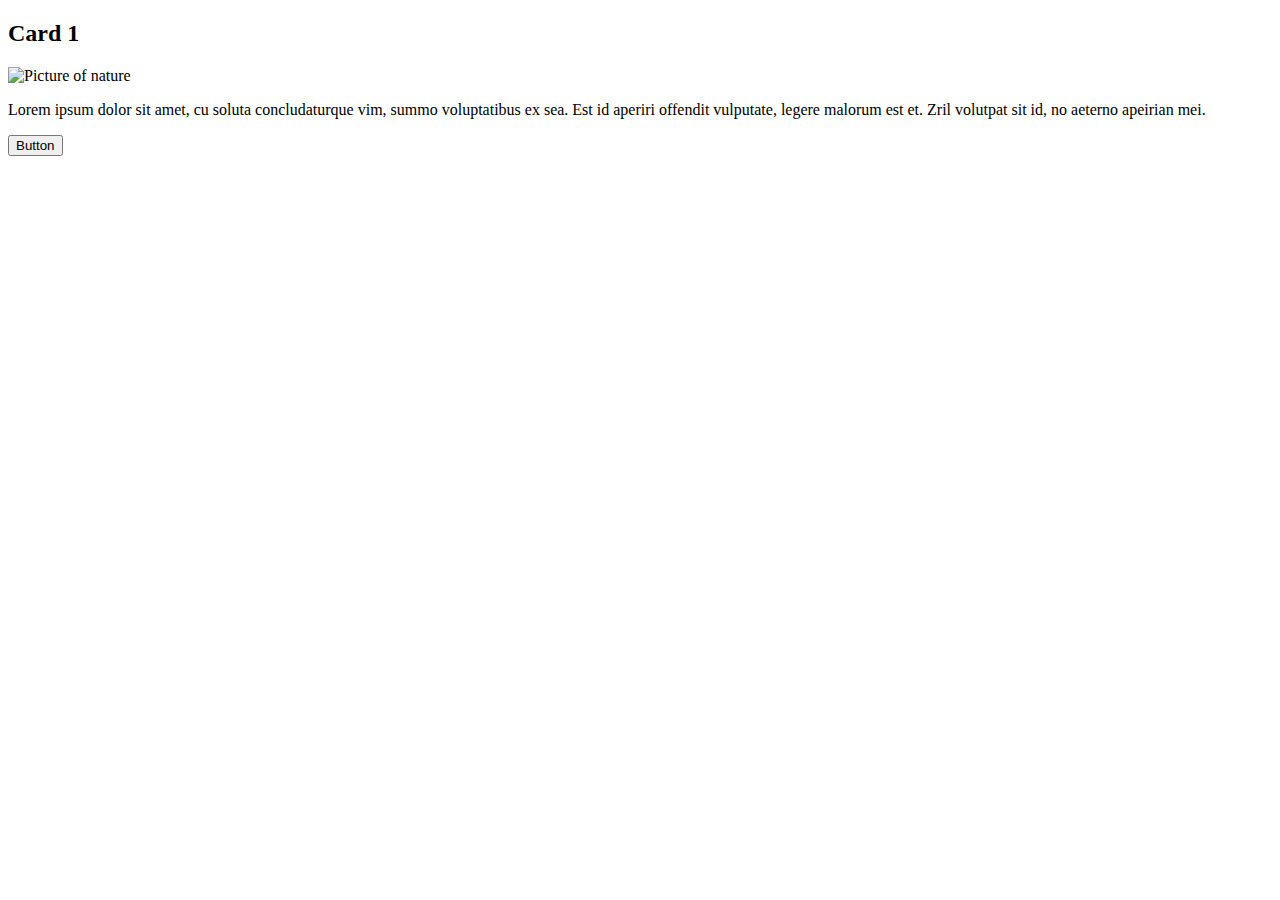
==== lab01/exercise01/index.html @ 64fa3284 "first commit" ====
<!DOCTYPE html>
<html lang="en" >
<head>
    <meta charset="UTF-8">
    <title>HTML Box Model</title>
    <!-- <link rel="stylesheet" href="style.css"> -->
</head>
<body>

    <section>
        <h2>Card 1</h2>
        <img src="https://picsum.photos/id/10/360/260" alt="Picture of nature" />
        <p>Lorem ipsum dolor sit amet, cu soluta concludaturque vim, summo voluptatibus ex sea. Est id aperiri offendit vulputate, legere malorum est et. Zril volutpat sit id, no aeterno apeirian mei.</p>
        <button>Button</button>
    </section>
  
</body>
</html>
---- lab01/exercise01/style.css ----
body * {
    box-sizing: border-box;
}

body {
    font-family: Arial, Helvetica, sans-serif;
}

/*
Add some style blocks below this line to style the card.
*/
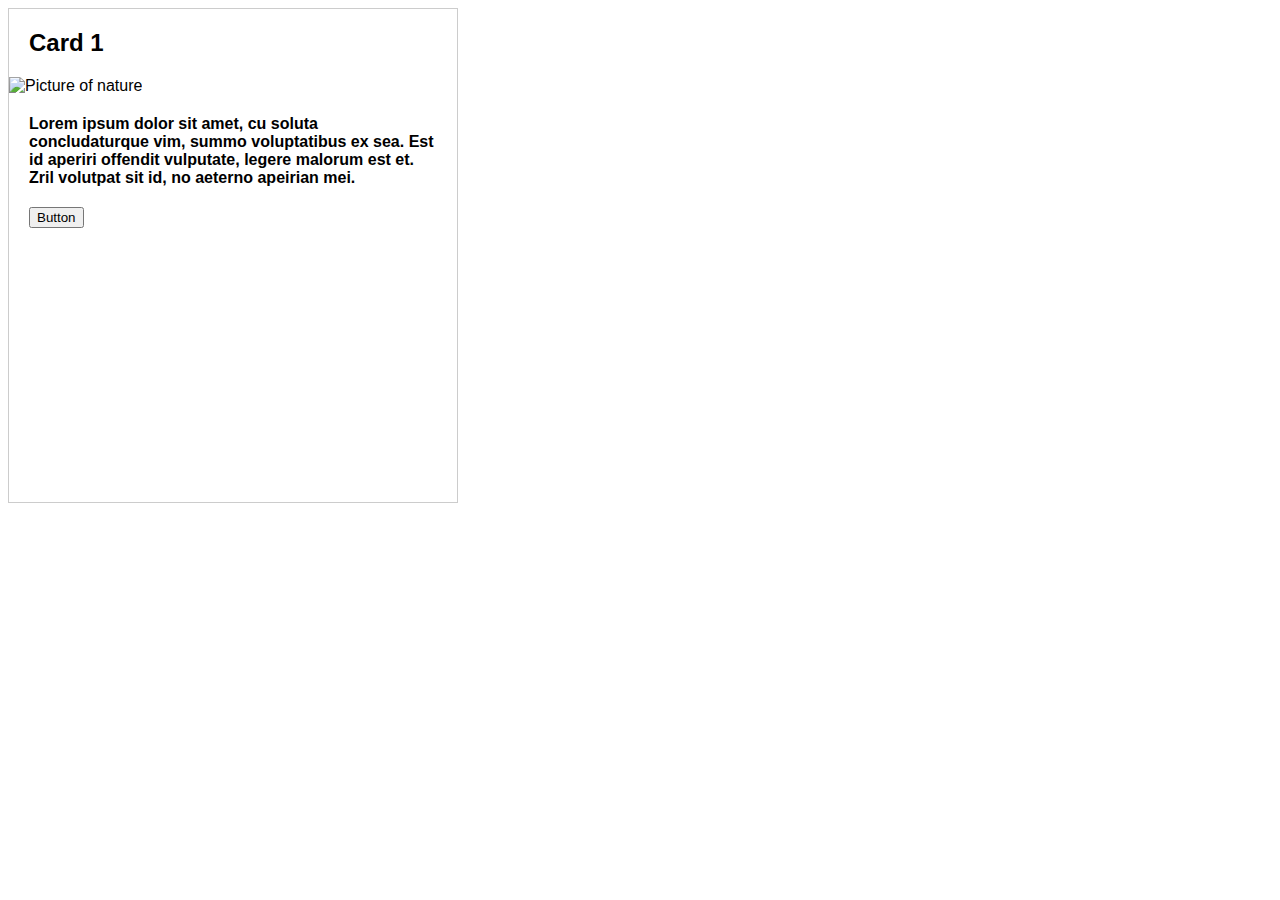
==== commit 1bad6ebe: "Lab01 updates" ====
--- a/lab01/exercise01/index.html
+++ b/lab01/exercise01/index.html
@@ -3,16 +3,14 @@
 <head>
     <meta charset="UTF-8">
     <title>HTML Box Model</title>
-    <!-- <link rel="stylesheet" href="style.css"> -->
+    <link rel="stylesheet" href="style.css">
 </head>
-<body>
-
+<body class="box">
     <section>
         <h2>Card 1</h2>
-        <img src="https://picsum.photos/id/10/360/260" alt="Picture of nature" />
-        <p>Lorem ipsum dolor sit amet, cu soluta concludaturque vim, summo voluptatibus ex sea. Est id aperiri offendit vulputate, legere malorum est et. Zril volutpat sit id, no aeterno apeirian mei.</p>
+        <img src="https://media.istockphoto.com/photos/portrait-of-siberian-kitten-picture-id637000686?k=20&m=637000686&s=612x612&w=0&h=yQsNIoTq36C1p7uGwbdSaWU683AizraZYh_QZkhkRd0=" alt="Picture of nature" />
+        <p class="top-margins"> <b>Lorem ipsum dolor sit amet, cu soluta concludaturque vim, summo voluptatibus ex sea. Est id aperiri offendit vulputate, legere malorum est et. Zril volutpat sit id, no aeterno apeirian mei.</b></p>
         <button>Button</button>
     </section>
-  
 </body>
 </html>
--- a/lab01/exercise01/style.css
+++ b/lab01/exercise01/style.css
@@ -6,6 +6,24 @@
     font-family: Arial, Helvetica, sans-serif;
 }
 
-/*
-Add some style blocks below this line to style the card.
-*/
+.box {
+    box-sizing: border-box;
+    border: solid 1px #CCC; 
+    width: 50vh;
+    height: 55vh;   
+    padding: 0px 20px;
+}
+
+.all-margins {
+    margin: 0px;
+}
+
+.top-margins {
+    margin: 20px 0px;
+}
+
+img {
+    max-width: calc(100% + 40px);
+    margin-left: -20px;
+    margin-right: 20px;
+}